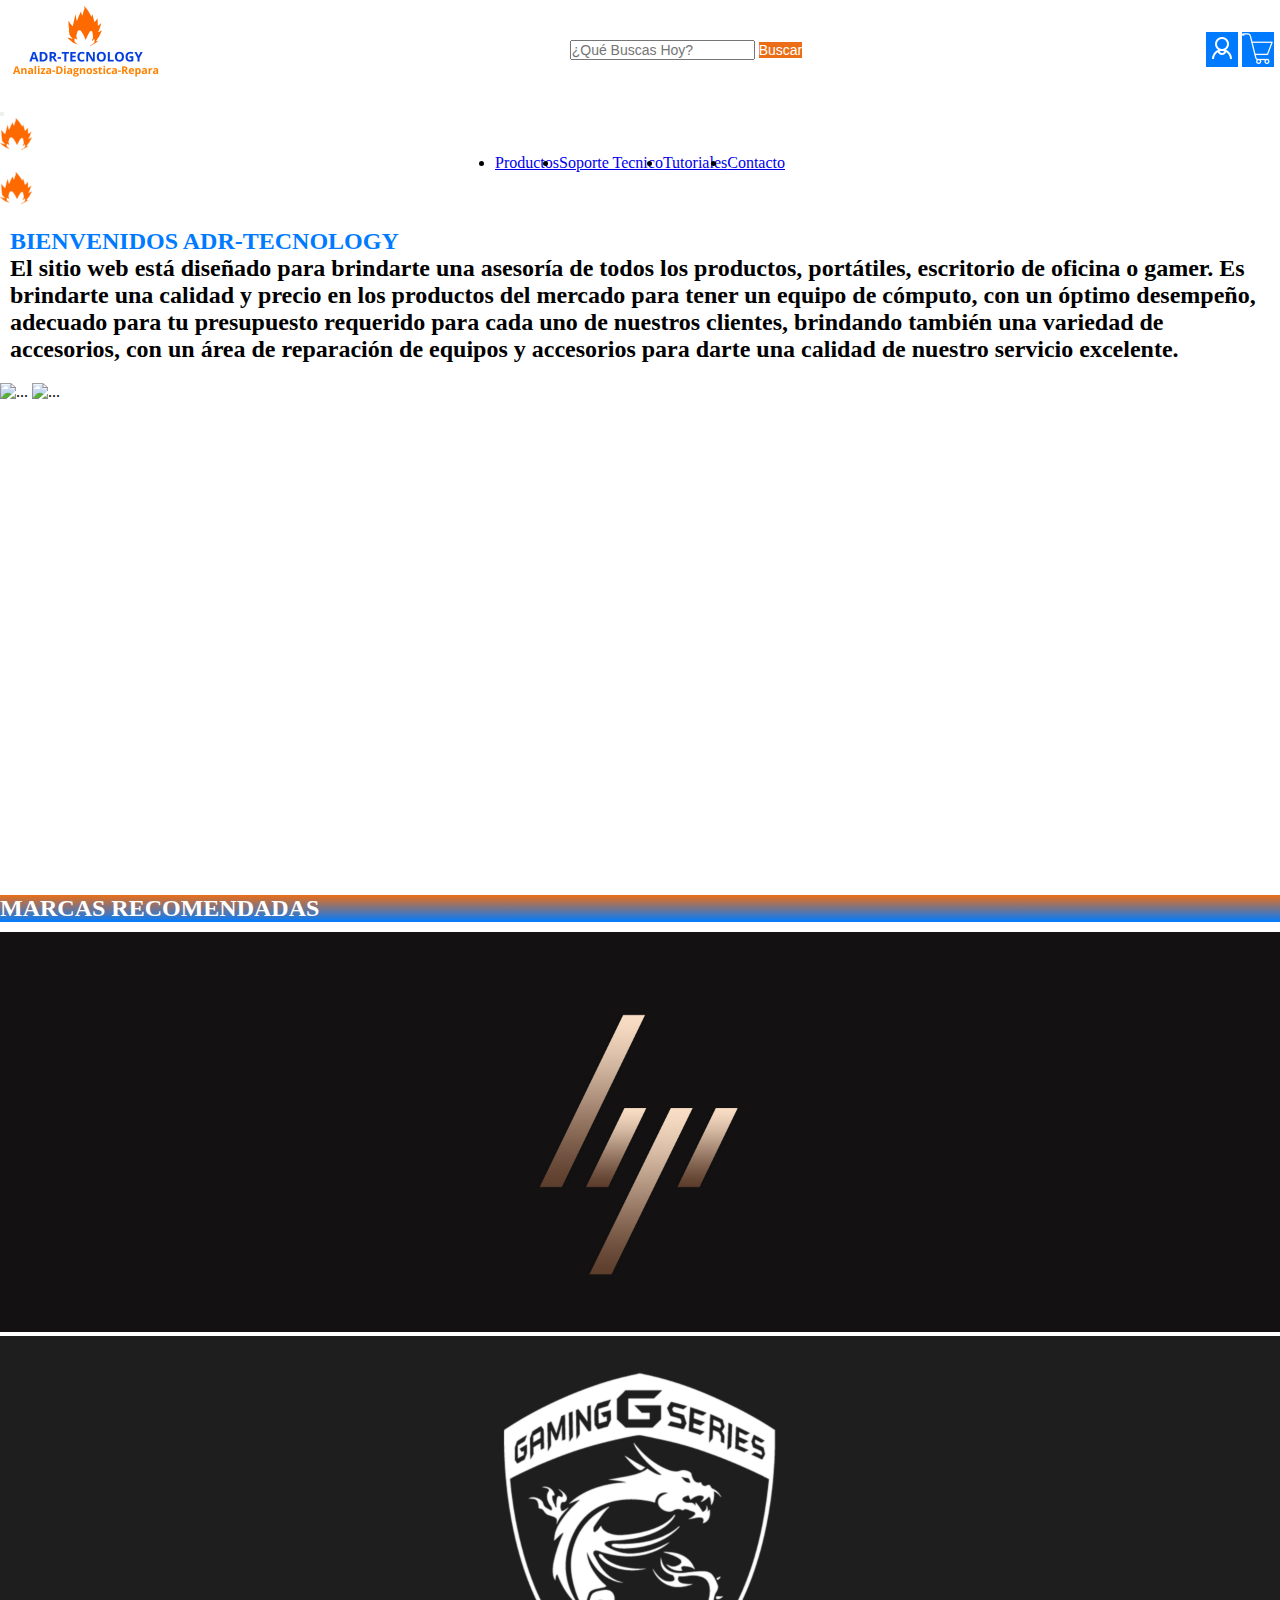
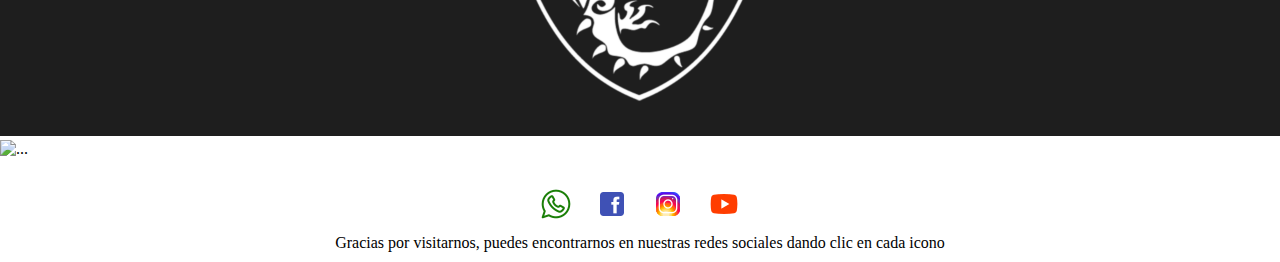
==== Mi-Web/index.html @ 15233fa1 "Reenvió de proyecto 2 entrega" ====
<!DOCTYPE html>
<html lang="en">
<head><!--titulo de la barra de busqueda-->
    <meta charset="UTF-8">
    <meta name="viewport" content="width=device-width, initial-scale=1.0">
    <title>Adr-Tecnology</title>
    <link rel="shortcut icon" href="./img/navegacion/vegetta-naranja.ico" type="image/x-icon">
    <!--link pagina de estilos-->
    <link rel="stylesheet" href="style/style.css">
    <!-- link bootstrap-->
    <link href="https://cdn.jsdelivr.net/npm/bootstrap@5.3.2/dist/css/bootstrap.min.css" rel="stylesheet" integrity="sha384-T3c6CoIi6uLrA9TneNEoa7RxnatzjcDSCmG1MXxSR1GAsXEV/Dwwykc2MPK8M2HN" crossorigin="anonymous">
    
</head>
<body>
    <!--titulo principal del la pagina-->
    
    <div class="titulo-container">
        <h1 class="titulo p-2"><a href="index.html" target="_self"><img src="./img/titulo/titulo.png" alt="image/titulo"></a></h1>
            <div class="search-bar">
                    <div class="container-fluid">
                        <form class="d-flex">
                        <input class="form-control me-2" type="search" placeholder="¿Qué Buscas Hoy?" aria-label="Search">
                        <button class="btn btn-outline-success" type="submit">Buscar</button>
                        </form>
                    </div>
            </div>
            <div class="User-Cart">
                <button type="button" class="btn btn-outline-success">
                <img src="./img/botones/user/user-32.png" alt="icon">
                </button>

                <button type="button" class="btn btn-outline-success">
                <img src="./img/botones/cart/cart-32.png" alt="icon">
                </button>
            </div>
    </div>
    
    
    <!--barra de navegacion-->
    
    <nav class="navbar bg-primary navbar-expand-lg custom-navbar py-0"  data-bs-theme="dark">
        <div class="container-fluid">
            <button class="navbar-toggler" type="button" data-bs-toggle="collapse" data-bs-target="#navbarTogglerDemo01" aria-controls="navbarTogglerDemo01" aria-expanded="false" aria-label="Toggle navigation">
                <span class="navbar-toggler-icon"></span>
            </button>
            <div class="collapse navbar-collapse" id="navbarTogglerDemo01">
                <img src="./img/navegacion/vegetta-naranja.ico" alt="icon">
                <ul class="navbar-nav me-auto mb-2 mb-lg-0">
                    <li class="nav-item">
                        <a class="nav-link active" aria-current="page" href="page/productos.html">Productos</a>
                    </li>
                    <li class="nav-item">
                        <a class="nav-link active" aria-current="page" href="page/soporteTecnico.html">Soporte Tecnico</a>
                    </li>
                    <li class="nav-item">
                        <a class="nav-link active" aria-current="page" href="page/tutoriales.html">Tutoriales</a>
                    </li>
                    <li class="nav-item">
                        <a class="nav-link active" aria-current="page" href="page/contacto.html">Contacto</a>
                    </li>
                </ul>
                <img src="./img/navegacion/vegetta-naranja.ico" alt="icon">
            </div>
        </div>
    </nav>

    <!--Menu Principal-->
    
    <menu>
        <h2 class="title text-center"> BIENVENIDOS ADR-TECNOLOGY
        <p class="text-center" >El sitio web está diseñado para brindarte una asesoría de todos los productos, portátiles, escritorio de oficina o gamer. Es brindarte una calidad y precio en los productos del mercado para tener un equipo de cómputo, con un óptimo desempeño, adecuado para tu presupuesto requerido para cada uno de nuestros clientes, brindando también una variedad de accesorios, con un área de reparación de equipos y accesorios para darte una calidad de nuestro servicio excelente.
        </p></h2>

        <img src="..." class="rounded float-start" alt="...">
        <img src="..." class="rounded float-end" alt="...">

    <!--Video Presentacion-->

        <div class="ratio ratio-16x9">
            <iframe width="1349" height="480" src="https://www.youtube.com/embed/6fOIe5qqmCw" title="ThunderRobot Zero 2023 | Review en español" frameborder="0" allow="accelerometer; autoplay; clipboard-write; encrypted-media; gyroscope; picture-in-picture; web-share" allowfullscreen></iframe>
        </div>

    <!--presentaciones-->
        <h2 class="marcas text-center">MARCAS RECOMENDADAS</h2>
        <div id="carouselExampleSlidesOnly" class="carousel slide" data-bs-ride="carousel">
            <div class="carousel-inner">
                <div class="carousel-item active">
                    <img src="./img/marcas/hp.png" class="d-block w-100" alt="...">
                </div>
                <div class="carousel-item">
                    <img src="./img/marcas/msi.png" class="d-block w-100" alt="...">
                </div>
                <div class="carousel-item">
                    <img src="./img/marcas/Corsair.png" class="d-block w-100" alt="...">
                </div>
            </div>
        </div>
    </menu>

    <!---Final de pagina--> 

    <footer class="final">
        <!--iconos de contacto-->
        <a class="whatsapp" href="https://web.whatsapp.com/"><img src="./img/botones/whatsapp/whatsapp-32.png" alt="icon" class="whatsapp-icon"></a>
        <a class="facebook" href="https://www.facebook.com/"><img src="./img/botones/facebook/facebook-32.png" alt="icon" class="facebook-icon"></a>
        <a class="instagram" href="https://www.instagram.com/"><img src="./img/botones/instagram/instagram-32.png" alt="icon" class="instagram-icon"></a>
        <a class="youtube" href="https://www.youtube.com/"><img src="./img/botones/youtube/youtube-32.png" alt="icon" class="youtube-icon"></a>
        <p>Gracias por visitarnos, puedes encontrarnos en nuestras redes sociales dando clic en cada icono</p>
    </footer>
    <!--bootstrap Js-->
    <script src="https://cdn.jsdelivr.net/npm/bootstrap@5.3.2/dist/js/bootstrap.bundle.min.js" integrity="sha384-C6RzsynM9kWDrMNeT87bh95OGNyZPhcTNXj1NW7RuBCsyN/o0jlpcV8Qyq46cDfL" crossorigin="anonymous"></script>
</body>
</html>
---- Mi-Web/style/style.css ----
/* Configuracion de estilo de la pagina*/

*{
    margin: 0;
    padding: 0;
    box-sizing: border-box;
}

.titulo {
    text-align: center;

}

/* Alinear los botones a la derecha del título */

.titulo-container {
    display: flex;
    justify-content: space-between;
    align-items: center;
    margin: 4px 4px;
    padding: 2px 2px;
    border: 2px 2px;
}

/* Estilos para ajuste de pantalla después de 990px de ancho */

@media (max-width: 990px) {
    .titulo-container {
        flex-direction: column;
        align-items: center;
    }

    .btn {
        margin-top: 10px;
    }
}

/* Botones del titulo */

.search-bar input{
    color:#007BFF;;
    font-size: 14px;
    cursor:auto;
}

.search-bar button{
    color:#fff;
    font-size: 14px;
    cursor: pointer;
    background-color: #eb6e17;
    transition: background-color 0.3s;
    border: #eb6e17;
}

.search-bar button:hover {
    background-color: #007BFF;
}

.search-bar button a.active {
    background-color: #007BFF;
}

.User-Cart button{
    color:#fff;
    font-size: 14px;
    cursor: pointer;
    background-color: #007BFF;
    transition: background-color 0.3s;
    border: #007BFF;
}

.User-Cart button:hover {
    background-color: #eb6e17;
}

.User-Cart button:active {
    background-color: #eb6e17;

}

/* Barra de navegacion*/

.custom-navbar .navbar-nav {
    display: flex;
    justify-content: center;
    align-items: center;
    width: 100%;
    cursor: pointer;
    border: 2px 2px;
}

/* Menu de la pagina */

/* Presentacion de pagina */
.title {
    color:#007BFF;
    margin: 20px 10px;
}

.title p{
    color: #000000;
}

/* Carusel De imagenes*/

.marcas{
    margin: 10px 0px;
    color: #FFF;
    background: linear-gradient(#eb6e17, #007BFF)
}

#carouselExampleSlidesOnly img{
    width: 100%;
    height: 400px;
    object-fit: cover;
}

#carouselExampleSlidesOnly{
    margin: 10px 0px;
}

/*Final de pagina*/

.final {
    background-color: #00000000; 
    color: #000000; 
    padding: 10px; 
    text-align: center; 
    
}

.whatsapp-icon,
.facebook-icon,
.instagram-icon,
.youtube-icon {
    margin: 10px 10px; 
}

.additional-content {
    margin-top: 20px; 
}

/* Estilo Pagina 2*/

.card {
    width: 100%; 
    text-align: center;
}

/* Estilo para las imágenes dentro de las tarjetas */

.card img {
    height: 400px; 
    object-fit:contain; 
}

/* Estilo para el fondo y texto dentro de las tarjetas */

.card-body {
    background-color: #007BFF; 
    color: #ffffff !important; 
}
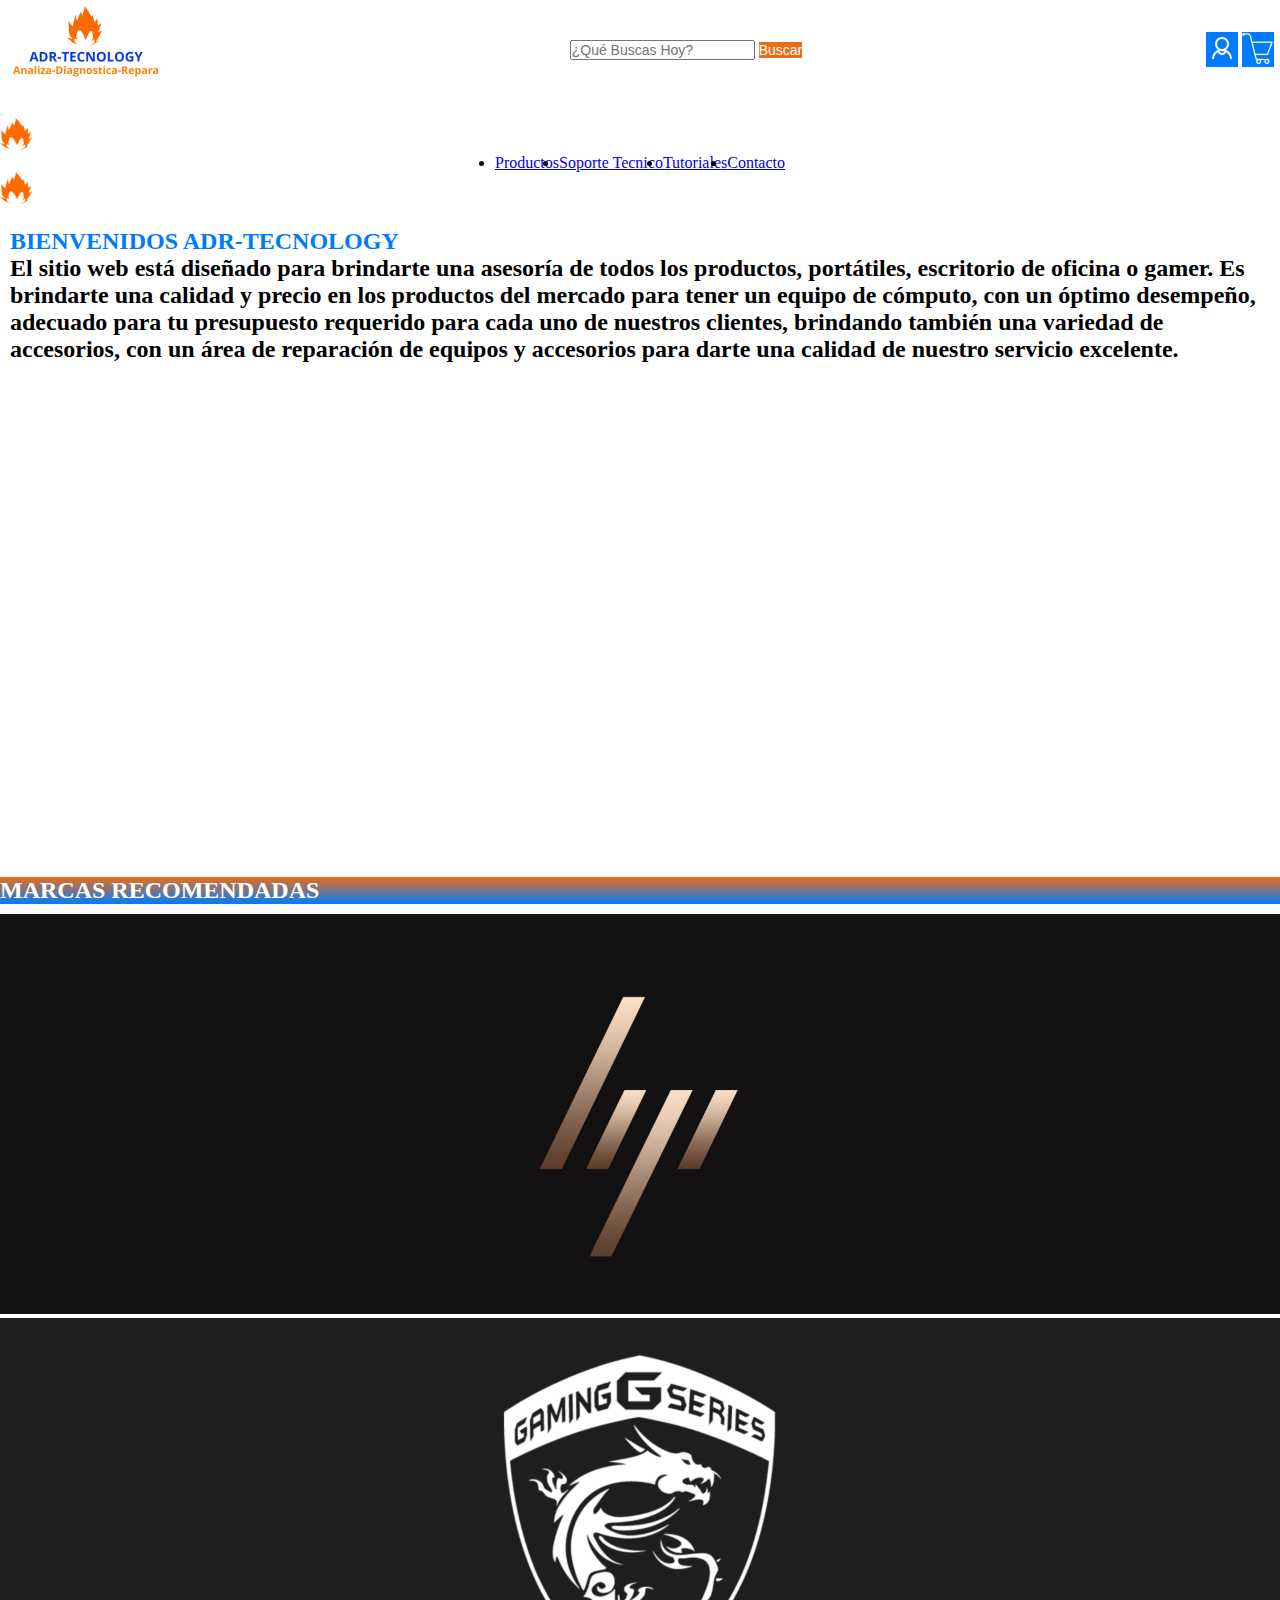
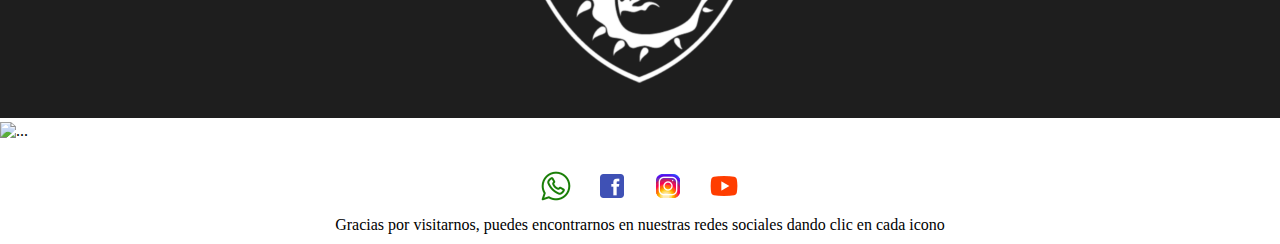
==== commit 3de2f168: "Mi Pagina  Web" ====
--- a/Mi-Web/index.html
+++ b/Mi-Web/index.html
@@ -5,24 +5,21 @@
     <meta name="viewport" content="width=device-width, initial-scale=1.0">
     <title>Adr-Tecnology</title>
     <link rel="shortcut icon" href="./img/navegacion/vegetta-naranja.ico" type="image/x-icon">
-    <!--link pagina de estilos-->
-    <link rel="stylesheet" href="style/style.css">
     <!-- link bootstrap-->
     <link href="https://cdn.jsdelivr.net/npm/bootstrap@5.3.2/dist/css/bootstrap.min.css" rel="stylesheet" integrity="sha384-T3c6CoIi6uLrA9TneNEoa7RxnatzjcDSCmG1MXxSR1GAsXEV/Dwwykc2MPK8M2HN" crossorigin="anonymous">
-    
+    <!--link pagina de estilos-->
+    <link rel="stylesheet" href="scss/main.css">    
 </head>
 <body>
     <!--titulo principal del la pagina-->
     
     <div class="titulo-container">
         <h1 class="titulo p-2"><a href="index.html" target="_self"><img src="./img/titulo/titulo.png" alt="image/titulo"></a></h1>
-            <div class="search-bar">
-                    <div class="container-fluid">
+            <div class="search-bar" "container-fluid">
                         <form class="d-flex">
                         <input class="form-control me-2" type="search" placeholder="¿Qué Buscas Hoy?" aria-label="Search">
                         <button class="btn btn-outline-success" type="submit">Buscar</button>
                         </form>
-                    </div>
             </div>
             <div class="User-Cart">
                 <button type="button" class="btn btn-outline-success">
@@ -71,9 +68,6 @@
         <p class="text-center" >El sitio web está diseñado para brindarte una asesoría de todos los productos, portátiles, escritorio de oficina o gamer. Es brindarte una calidad y precio en los productos del mercado para tener un equipo de cómputo, con un óptimo desempeño, adecuado para tu presupuesto requerido para cada uno de nuestros clientes, brindando también una variedad de accesorios, con un área de reparación de equipos y accesorios para darte una calidad de nuestro servicio excelente.
         </p></h2>
 
-        <img src="..." class="rounded float-start" alt="...">
-        <img src="..." class="rounded float-end" alt="...">
-
     <!--Video Presentacion-->
 
         <div class="ratio ratio-16x9">
--- a/Mi-Web/scss/main.css
+++ b/Mi-Web/scss/main.css
@@ -0,0 +1,126 @@
+* {
+  margin: 0;
+  padding: 0;
+  box-sizing: border-box;
+}
+
+.titulo {
+  text-align: center;
+}
+
+.titulo-container {
+  display: flex;
+  justify-content: space-between;
+  align-items: center;
+  margin: 4px 4px;
+  padding: 2px 2px;
+  border: 2px 2px;
+}
+
+@media (max-width: 990px) {
+  .titulo-container {
+    flex-direction: column;
+    align-items: center;
+  }
+  .btn {
+    margin-top: 10px;
+  }
+}
+.search-bar input {
+  color: #007BFF;
+  font-size: 14px;
+  cursor: auto;
+}
+.search-bar button {
+  color: #fff;
+  font-size: 14px;
+  cursor: pointer;
+  background-color: #eb6e17;
+  transition: background-color 0.3s;
+  border: #eb6e17;
+}
+.search-bar button:hover {
+  background-color: #007BFF;
+}
+.search-bar button a.active {
+  background-color: #007BFF;
+}
+
+.User-Cart button {
+  color: #fff;
+  font-size: 14px;
+  cursor: pointer;
+  background-color: #007BFF;
+  transition: background-color 0.3s;
+  border: #007BFF;
+}
+.User-Cart button:hover {
+  background-color: #eb6e17;
+}
+.User-Cart button:active {
+  background-color: #eb6e17;
+}
+
+.custom-navbar .navbar-nav {
+  display: flex;
+  justify-content: center;
+  align-items: center;
+  width: 100%;
+  cursor: pointer;
+  border: 2px 2px;
+}
+
+.title {
+  color: #007BFF;
+  margin: 20px 10px;
+}
+.title p {
+  color: #000000;
+}
+
+.marcas {
+  margin: 10px 0px;
+  color: #fff;
+  background: linear-gradient(#eb6e17, #007BFF);
+}
+
+#carouselExampleSlidesOnly img {
+  width: 100%;
+  height: 400px;
+  -o-object-fit: cover;
+     object-fit: cover;
+}
+
+#carouselExampleSlidesOnly {
+  margin: 10px 0px;
+}
+
+.final {
+  background-color: rgba(0, 0, 0, 0);
+  color: #000000;
+  padding: 10px;
+  text-align: center;
+}
+.final .whatsapp-icon,
+.final .facebook-icon,
+.final .instagram-icon,
+.final .youtube-icon {
+  margin: 10px 10px;
+}
+.final .additional-content {
+  margin-top: 20px;
+}
+
+.card {
+  width: 100%;
+  text-align: center;
+}
+.card img {
+  height: 400px;
+  -o-object-fit: contain;
+     object-fit: contain;
+}
+.card .card-body {
+  background-color: #007BFF;
+  color: #ffffff !important;
+}/*# sourceMappingURL=main.css.map */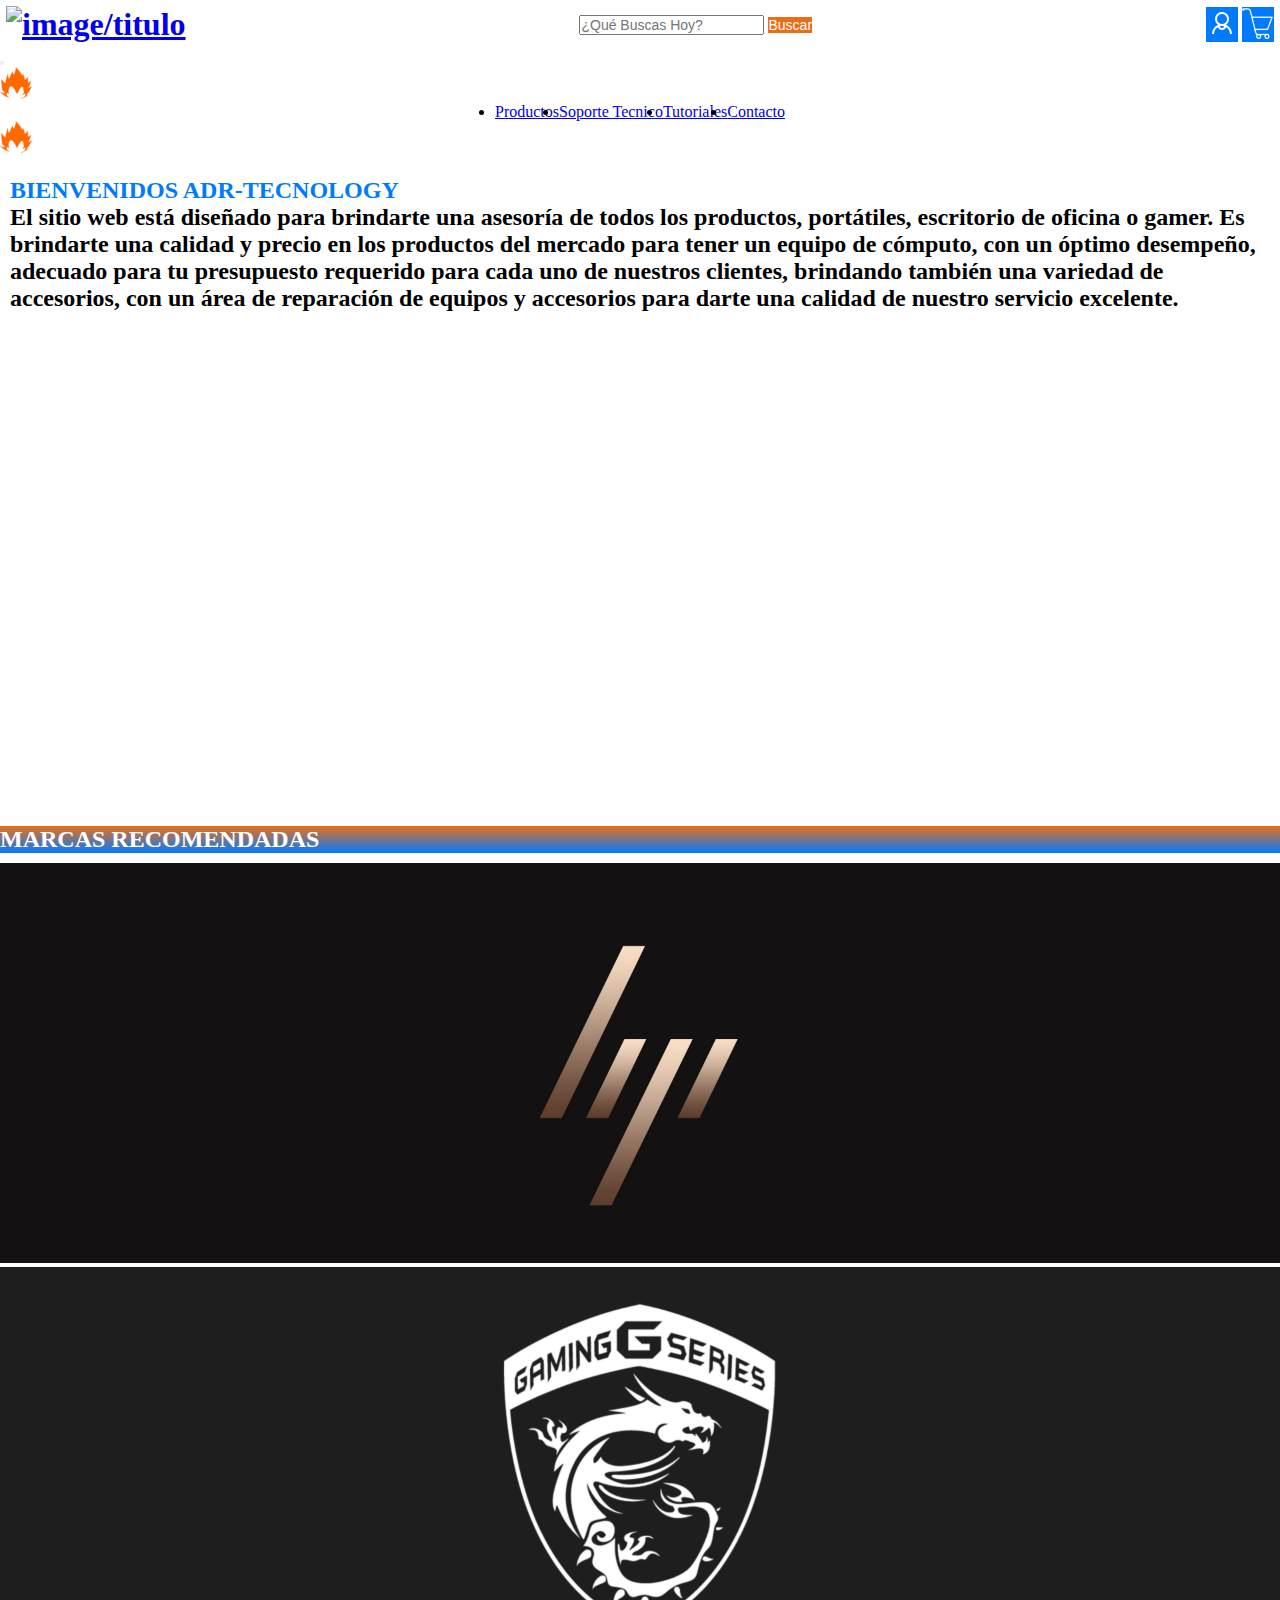
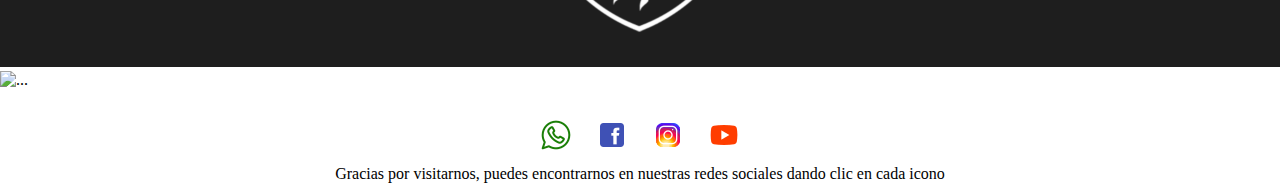
==== commit c69f2927: "Actualizado" ====
--- a/Mi-Web/index.html
+++ b/Mi-Web/index.html
@@ -14,18 +14,17 @@
     <!--titulo principal del la pagina-->
     
     <div class="titulo-container">
-        <h1 class="titulo p-2"><a href="index.html" target="_self"><img src="./img/titulo/titulo.png" alt="image/titulo"></a></h1>
-            <div class="search-bar" "container-fluid">
-                        <form class="d-flex">
-                        <input class="form-control me-2" type="search" placeholder="¿Qué Buscas Hoy?" aria-label="Search">
-                        <button class="btn btn-outline-success" type="submit">Buscar</button>
-                        </form>
+        <h1 class="titulo p-2"><a href="index.html" target="_self"><img src="../img/titulo/titulo.png" alt="image/titulo"></a></h1>
+            <div class="search-bar">
+                <form class="d-flex">
+                <input class="form-control me-2" type="search" placeholder="¿Qué Buscas Hoy?" aria-label="Search">
+                <button class="btn btn-outline-success" type="submit">Buscar</button>
+                </form>
             </div>
             <div class="User-Cart">
                 <button type="button" class="btn btn-outline-success">
                 <img src="./img/botones/user/user-32.png" alt="icon">
                 </button>
-
                 <button type="button" class="btn btn-outline-success">
                 <img src="./img/botones/cart/cart-32.png" alt="icon">
                 </button>
@@ -95,10 +94,10 @@
 
     <footer class="final">
         <!--iconos de contacto-->
-        <a class="whatsapp" href="https://web.whatsapp.com/"><img src="./img/botones/whatsapp/whatsapp-32.png" alt="icon" class="whatsapp-icon"></a>
-        <a class="facebook" href="https://www.facebook.com/"><img src="./img/botones/facebook/facebook-32.png" alt="icon" class="facebook-icon"></a>
-        <a class="instagram" href="https://www.instagram.com/"><img src="./img/botones/instagram/instagram-32.png" alt="icon" class="instagram-icon"></a>
-        <a class="youtube" href="https://www.youtube.com/"><img src="./img/botones/youtube/youtube-32.png" alt="icon" class="youtube-icon"></a>
+        <a class="whatsapp" href="https://web.whatsapp.com/" target="_blank"><img src="./img/botones/whatsapp/whatsapp-32.png" alt="icon" class="whatsapp-icon"></a>
+        <a class="facebook" href="https://www.facebook.com/" target="_blank"><img src="./img/botones/facebook/facebook-32.png" alt="icon" class="facebook-icon"></a>
+        <a class="instagram" href="https://www.instagram.com/" target="_blank"><img src="./img/botones/instagram/instagram-32.png" alt="icon" class="instagram-icon"></a>
+        <a class="youtube" href="https://www.youtube.com/" target="_blank"><img src="./img/botones/youtube/youtube-32.png" alt="icon" class="youtube-icon"></a>
         <p>Gracias por visitarnos, puedes encontrarnos en nuestras redes sociales dando clic en cada icono</p>
     </footer>
     <!--bootstrap Js-->
--- a/Mi-Web/scss/main.css
+++ b/Mi-Web/scss/main.css
@@ -17,7 +17,7 @@
   border: 2px 2px;
 }
 
-@media (max-width: 990px) {
+@media (max-width: 768px) {
   .titulo-container {
     flex-direction: column;
     align-items: center;
@@ -39,10 +39,10 @@
   transition: background-color 0.3s;
   border: #eb6e17;
 }
-.search-bar button:hover {
+.search-bar .search-bar:hover {
   background-color: #007BFF;
 }
-.search-bar button a.active {
+.search-bar .search-bar a.active {
   background-color: #007BFF;
 }
 
@@ -54,10 +54,10 @@
   transition: background-color 0.3s;
   border: #007BFF;
 }
-.User-Cart button:hover {
+.User-Cart .User-Cart:hover {
   background-color: #eb6e17;
 }
-.User-Cart button:active {
+.User-Cart .User-Cart:active {
   background-color: #eb6e17;
 }
 
@@ -122,5 +122,33 @@
 }
 .card .card-body {
   background-color: #007BFF;
-  color: #ffffff !important;
+  color: #fff9f9 !important;
+}
+
+.container {
+  background: url("../img/otros/logo.gif") center center fixed;
+  background-size: cover;
+}
+.container form label {
+  color: #ffffff;
+  font-weight: bold;
+}
+.container form input,
+.container form textarea,
+.container form select {
+  background-color: #007BFF;
+  color: #ffffff;
+  border: 1px solid #000000;
+  border-radius: 5px;
+  margin-bottom: 10px;
+  padding: 8px;
+  width: 100%;
+}
+.container form button {
+  background-color: #eb6e17;
+  color: #ffffff;
+  border: none;
+  border-radius: 5px;
+  padding: 10px;
+  cursor: pointer;
 }/*# sourceMappingURL=main.css.map */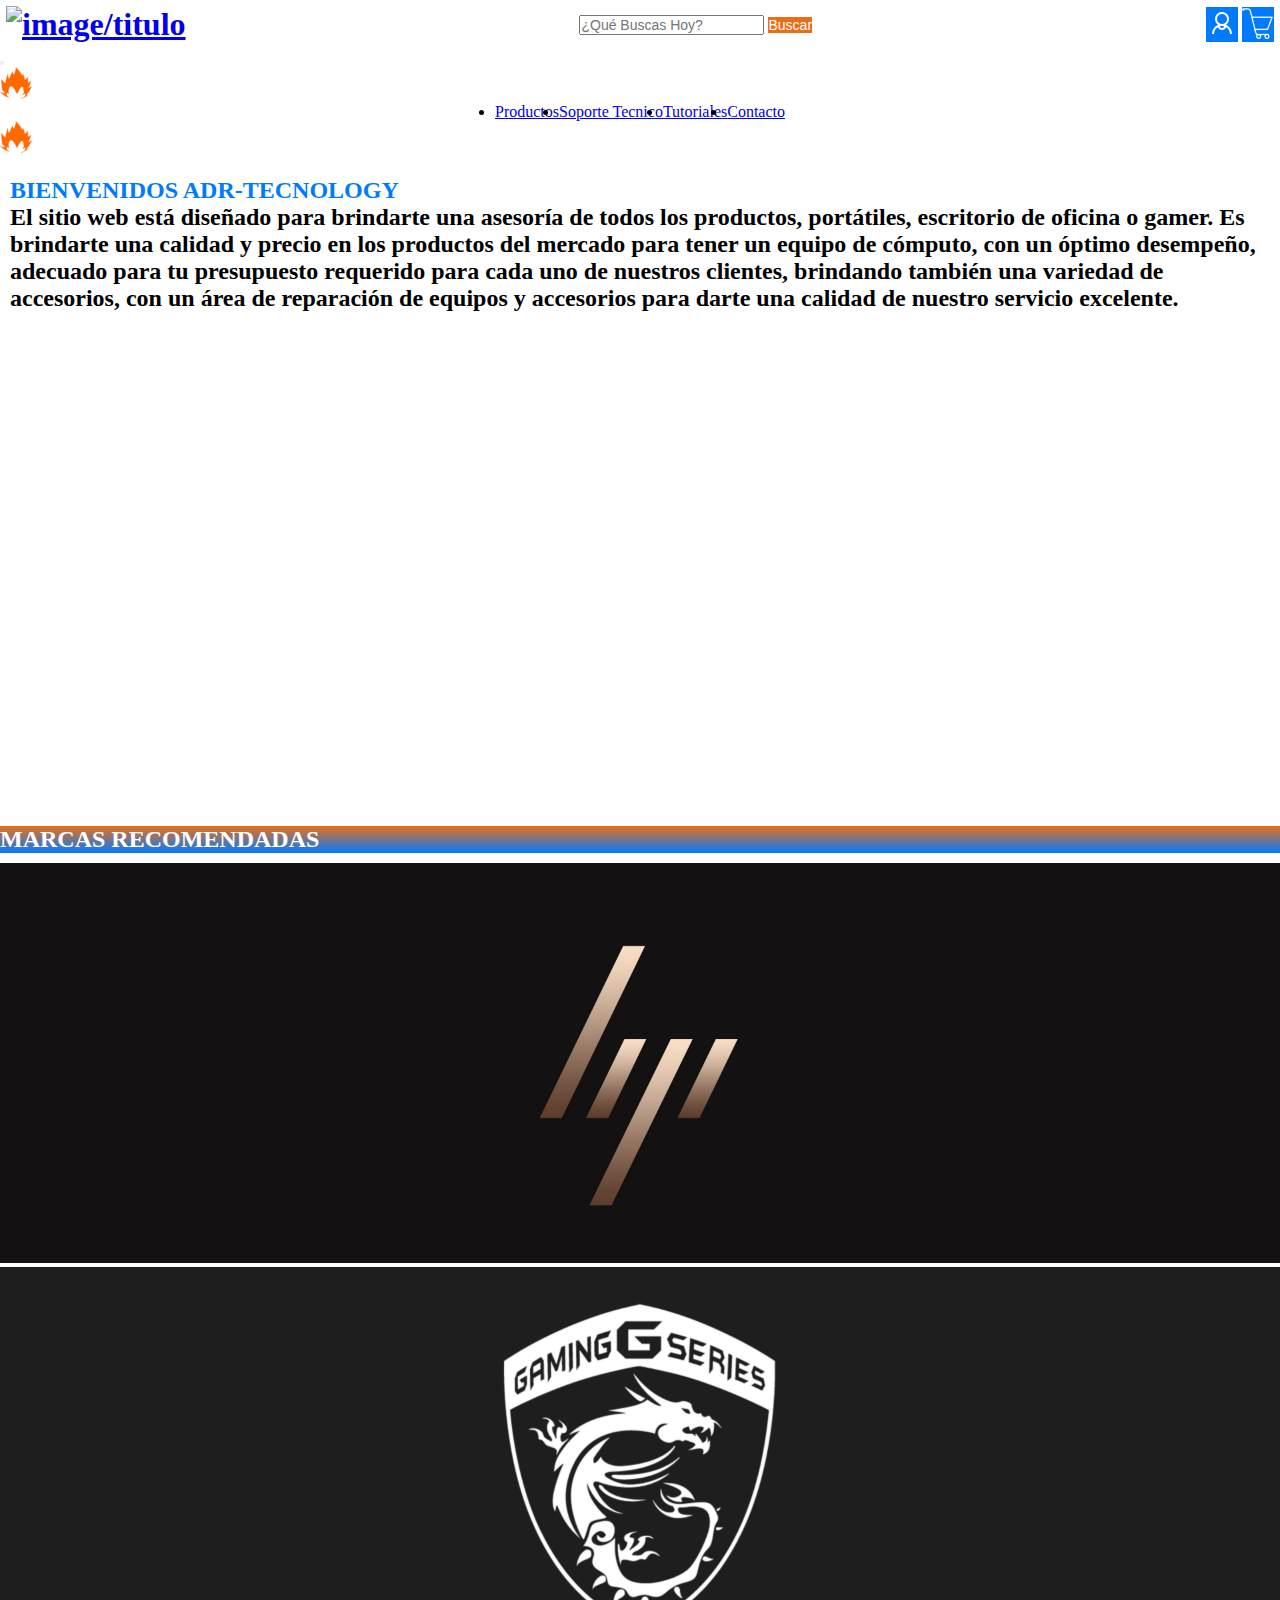
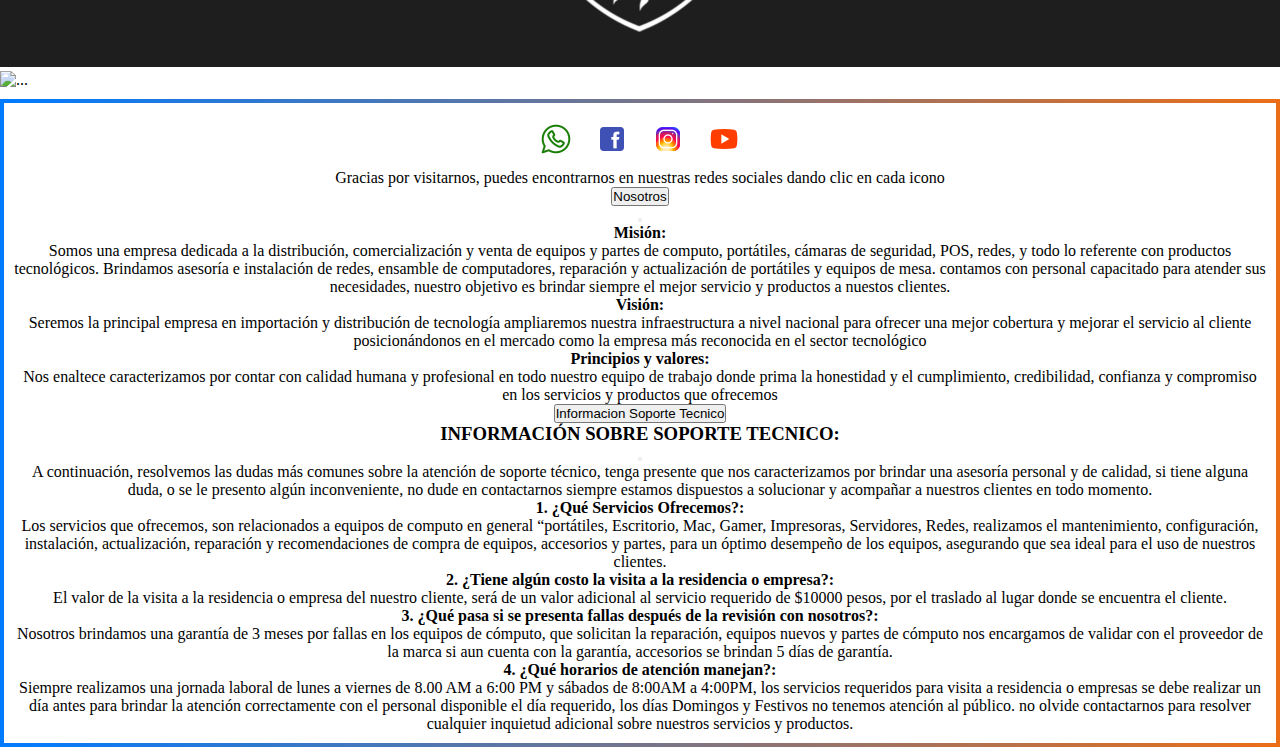
==== commit c979a27f: "Add files via upload" ====
--- a/Mi-Web/index.html
+++ b/Mi-Web/index.html
@@ -98,7 +98,59 @@
         <a class="facebook" href="https://www.facebook.com/" target="_blank"><img src="./img/botones/facebook/facebook-32.png" alt="icon" class="facebook-icon"></a>
         <a class="instagram" href="https://www.instagram.com/" target="_blank"><img src="./img/botones/instagram/instagram-32.png" alt="icon" class="instagram-icon"></a>
         <a class="youtube" href="https://www.youtube.com/" target="_blank"><img src="./img/botones/youtube/youtube-32.png" alt="icon" class="youtube-icon"></a>
+        <!--Agradecimiento-->
         <p>Gracias por visitarnos, puedes encontrarnos en nuestras redes sociales dando clic en cada icono</p>
+        <!-- Datos Adicionales - Nosotros-->
+        <button class="btn btn-primary" type="button" data-bs-toggle="offcanvas" data-bs-target="#offcanvasScrolling" aria-controls="offcanvasScrolling">Nosotros</button>
+        <div class="offcanvas offcanvas-start" data-bs-scroll="true" data-bs-backdrop="false" tabindex="-1" id="offcanvasScrolling" aria-labelledby="offcanvasScrollingLabel">
+        <div class="offcanvas-header">
+        <button type="button" class="btn-close" data-bs-dismiss="offcanvas" aria-label="Close"></button>
+        </div>
+        <div class="offcanvas-body">
+            <h4>Misión:</h4>
+            <p>Somos una empresa dedicada a la distribución, comercialización y venta de equipos y partes de computo, portátiles, cámaras de seguridad, POS, redes, y todo lo referente con productos tecnológicos. Brindamos asesoría e instalación de redes, ensamble de computadores, reparación y actualización de portátiles y equipos de mesa. contamos con personal capacitado para atender sus necesidades, nuestro objetivo es brindar siempre el mejor servicio y productos a nuestos clientes.
+            </p>
+                
+            <h4>Visión:</h4>
+            <p>Seremos la principal empresa en importación y distribución de tecnología ampliaremos nuestra infraestructura a nivel nacional para ofrecer una mejor cobertura y mejorar el servicio al cliente posicionándonos en el mercado como la empresa más reconocida en el sector tecnológico
+            </p>
+            <h4>Principios y valores:</h4>
+            <p>Nos enaltece caracterizamos por contar con calidad humana y profesional en todo nuestro equipo de trabajo donde prima la honestidad y el cumplimiento, credibilidad, confianza y compromiso en los servicios y productos que ofrecemos
+            </p>
+        </div>
+        </div>
+        <!-- Datos Adicionales - Soporte tecnico-->
+        <button class="btn btn-primary" type="button" data-bs-toggle="offcanvas" data-bs-target="#staticBackdrop" aria-controls="staticBackdrop">
+            Informacion Soporte Tecnico
+        </button>
+        <div class="offcanvas offcanvas-end" data-bs-backdrop="static" tabindex="-1" id="staticBackdrop" aria-labelledby="staticBackdropLabel">
+        <div class="offcanvas-header">
+            <h3 class="offcanvas-title" id="staticBackdropLabel">INFORMACIÓN SOBRE SOPORTE TECNICO:</h3>
+            <button type="button" class="btn-close" data-bs-dismiss="offcanvas" aria-label="Close"></button>
+        </div>
+        <div class="offcanvas-body">
+            <div>
+                <p>A continuación, resolvemos las dudas más comunes sobre la atención de soporte técnico, tenga presente que nos caracterizamos por brindar una asesoría personal y de calidad, si tiene alguna duda, o se le presento algún inconveniente, no dude en contactarnos siempre estamos dispuestos a solucionar y acompañar a nuestros clientes en todo momento.</p>
+                    <h4>1. ¿Qué Servicios Ofrecemos?:</h4>
+                    <p>Los servicios que ofrecemos, son relacionados a equipos de computo en general “portátiles, Escritorio, Mac, Gamer, Impresoras, Servidores, Redes, realizamos el mantenimiento, configuración, instalación, actualización, reparación y recomendaciones de compra de equipos, accesorios y partes, para un óptimo desempeño de los equipos, asegurando que sea ideal para el uso de nuestros clientes.
+                    </p>
+                    <h4>2. ¿Tiene algún costo la visita a la residencia o empresa?:</h4>
+                    <p>El valor de la visita a la residencia o empresa del nuestro cliente, será de un valor adicional al servicio requerido de $10000 pesos, por el traslado al lugar donde se encuentra el cliente.
+                    </p>
+                    <h4>3. ¿Qué pasa si se presenta fallas después de la revisión con nosotros?:</h4>
+                    <p>Nosotros brindamos una garantía de 3 meses por fallas en los equipos de cómputo, que solicitan la reparación, equipos nuevos y partes de cómputo nos encargamos de validar con el proveedor de la marca si aun cuenta con la garantía, accesorios se brindan 5 días de garantía.
+                    </p>
+                    <h4>4. ¿Qué horarios de atención manejan?:</h4>
+                    <p> Siempre realizamos una jornada laboral de lunes a viernes de 8.00 AM a 6:00 PM y sábados de 8:00AM a 4:00PM, los servicios requeridos para visita a residencia o empresas se debe realizar un día antes para brindar la atención correctamente con el personal disponible el día requerido, los días Domingos y Festivos no tenemos atención al público.
+                    no olvide contactarnos para resolver cualquier inquietud adicional sobre nuestros servicios y productos.
+                    </p>
+                
+            </div>
+        </div>
+        </div>
+
+    </footer>
+        
     </footer>
     <!--bootstrap Js-->
     <script src="https://cdn.jsdelivr.net/npm/bootstrap@5.3.2/dist/js/bootstrap.bundle.min.js" integrity="sha384-C6RzsynM9kWDrMNeT87bh95OGNyZPhcTNXj1NW7RuBCsyN/o0jlpcV8Qyq46cDfL" crossorigin="anonymous"></script>
--- a/Mi-Web/scss/main.css
+++ b/Mi-Web/scss/main.css
@@ -1,3 +1,4 @@
+@charset "UTF-8";
 * {
   margin: 0;
   padding: 0;
@@ -97,6 +98,10 @@
 
 .final {
   background-color: rgba(0, 0, 0, 0);
+  border: 4px solid;
+  -o-border-image: linear-gradient(to right, #007BFF, #eb6e17);
+     border-image: linear-gradient(to right, #007BFF, #eb6e17);
+  border-image-slice: 1;
   color: #000000;
   padding: 10px;
   text-align: center;
@@ -125,12 +130,24 @@
   color: #fff9f9 !important;
 }
 
+.subtitle {
+  text-align: center;
+  color: white; /* Color del texto */
+  background-color: #eb6e17; /* Color de fondo naranja */
+  padding: 10px; /* Ajusta el espacio interno del elemento */
+}
+
 .container {
-  background: url("../img/otros/logo.gif") center center fixed;
-  background-size: cover;
+  border: 4px solid;
+  -o-border-image: linear-gradient(to right, #007BFF, #eb6e17);
+     border-image: linear-gradient(to right, #007BFF, #eb6e17);
+  border-image-slice: 1;
+  padding: 10px;
+  margin: 0 auto;
+  background-color: #f8f9fa; /* Color de fondo */
 }
 .container form label {
-  color: #ffffff;
+  color: #000000;
   font-weight: bold;
 }
 .container form input,
@@ -151,4 +168,46 @@
   border-radius: 5px;
   padding: 10px;
   cursor: pointer;
+}
+
+.maps-container {
+  text-align: center;
+  margin: 1em;
+}
+
+.maps-container iframe {
+  width: 100%;
+  height: 600px;
+  border: 2px solid #007bff;
+  border-radius: 10px;
+  overflow: hidden;
+}
+
+@media (min-width: 120px) {
+  .maps-container {
+    margin: 1em auto;
+  }
+}
+.contact-info {
+  text-align: center;
+  padding: 2em;
+  border: 4px solid #eb6e17; /* Borde de 2 píxeles sólido y color naranja */
+  background-color: rgba(0, 0, 0, 0); /* Fondo naranja */
+  margin: 20px auto; /* Margen en la parte superior e inferior, centrando la sección */
+  max-width: 600px; /* Ancho máximo para evitar que la sección se extienda demasiado en pantallas grandes */
+}
+.contact-info .contact-info h2 {
+  display: flex;
+  align-items: center;
+  justify-content: center;
+  margin-bottom: 20px; /* Margen inferior para separar el título del contenido */
+}
+.contact-info .contact-info img {
+  margin: 0 10px; /* Ajusta el margen según sea necesario */
+}
+.contact-info .contact-info h4 {
+  margin-bottom: 10px; /* Margen inferior para separar las líneas */
+}
+.contact-info .contact-info a {
+  color: #007BFF; /* Color del enlace para resaltar el enlace de correo electrónico */
 }/*# sourceMappingURL=main.css.map */